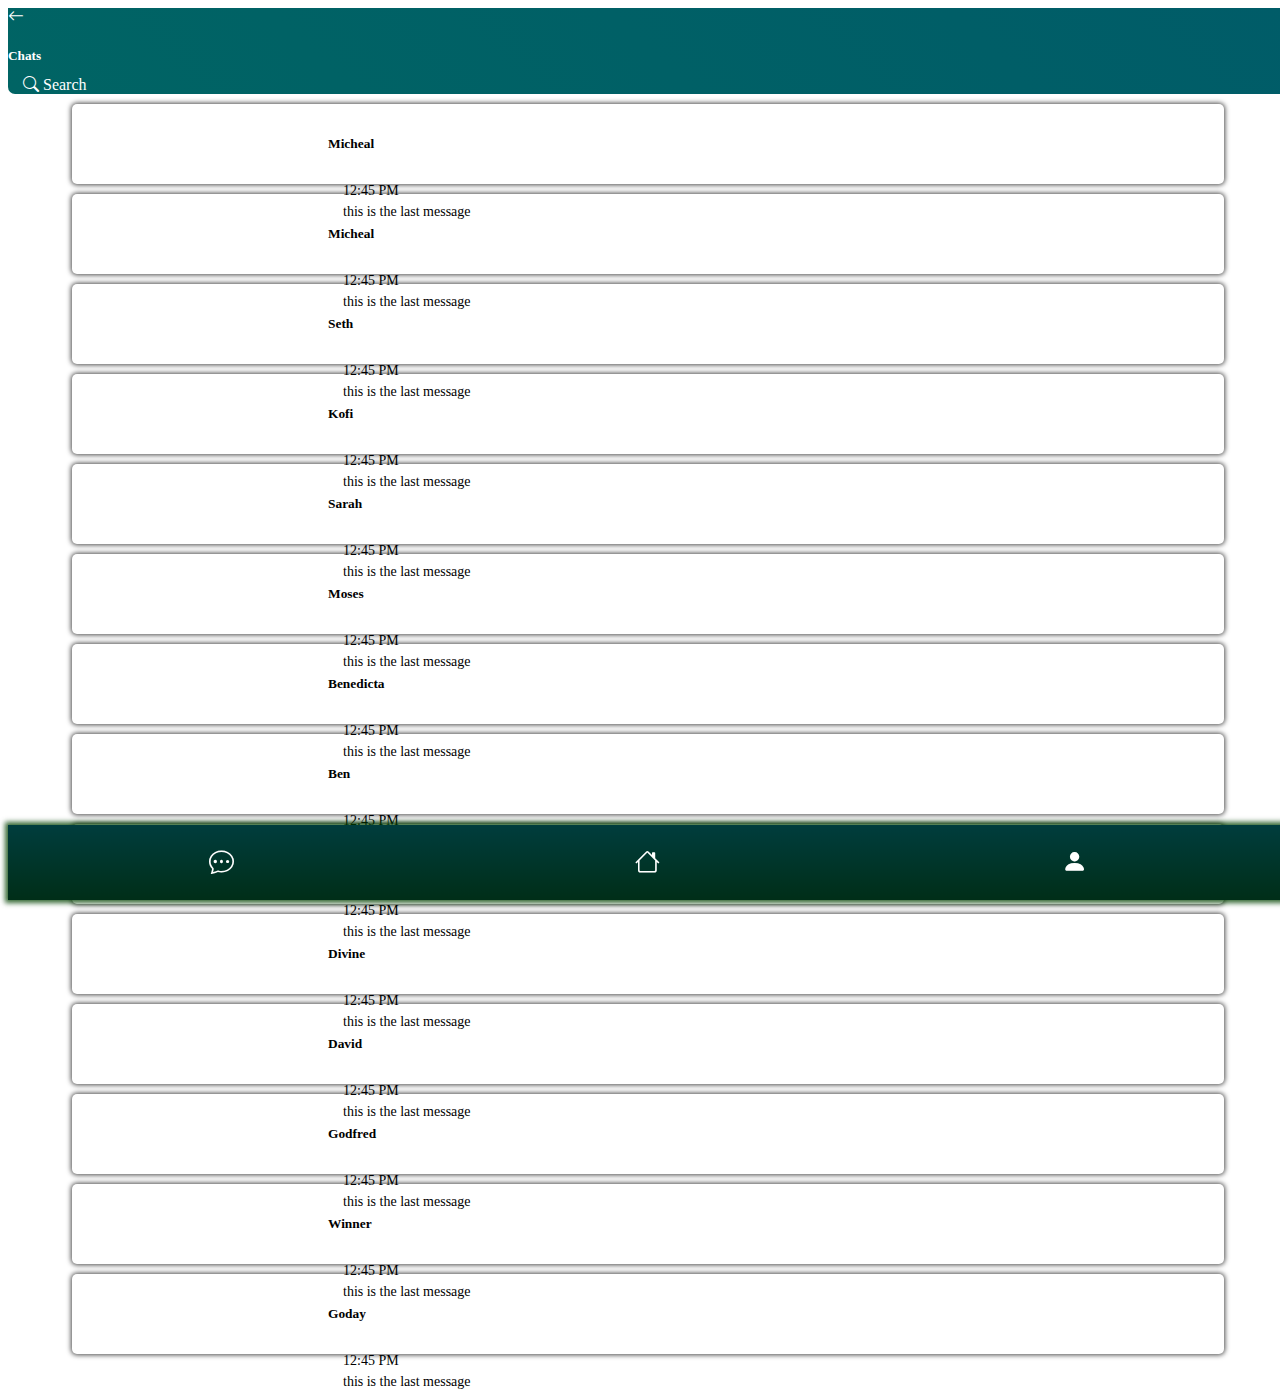
==== messages.html @ 7d16557c "final commit" ====
<!DOCTYPE html>
<html lang="en">
<head>
    <meta charset="UTF-8">
    <meta http-equiv="X-UA-Compatible" content="IE=edge">
    <meta name="viewport" content="width=device-width, initial-scale=1.0">
    <title>Document</title>
    <link rel="stylesheet" href="css/messages.css">
    <link rel="stylesheet" href="https://cdn.jsdelivr.net/npm/bootstrap-icons@1.5.0/font/bootstrap-icons.css">
    <link rel="stylesheet" href="css/topbar.css">
    <link rel="stylesheet" href="css/bottomNavigation.css">
    <link rel="stylesheet" href="css/universalBackgrouund.css">


 </head>
<body>

    <div class="container">
        <div class="messageNavigation generalTopBar">
            <div class="topBar">
                <div class="appName " onclick="location.href='homepage.php'">
                    <i class="bi bi-arrow-left"></i>


                 </div>
                 <!--  
                <div class="markAsSold" onclick="toggle_items('.menu')"> 
                    <i class="bi bi-three-dots-vertical"></i></div>
                <div class="menu"></div>

                -->

            </div>
            <div class="chatLable">
                <h5>Chats</h5>
            </div>
            <div class="bottom" >
                <div class="search" onclick="toggle_items('.searchInput')">
                    <i class="bi bi-search"></i>  Search              </div>
            </div>

        </div>

        <div class="searchInput">
            <input type="text" placeholder="Search">
        </div>

        <div class="chatContainer bg">
            <div class="chats">
                <div class="chat">
                    <div class="left">
                        <div class="profilePic">

                        </div>
                    </div>

                    <div class="right">
                        <div class="sender">
                            <div class="sName">
                                <h6>Micheal</h6>
                            </div>
                            <div class="time">
                                <p>12:45 PM</p>
                            </div>
                        </div>

                        <div class="lastMessage">
                            <p>this is the last message</p>
                        </div>
                    </div>
                 </div>
                 
                 <div class="chat">
                    <div class="left">
                        <div class="profilePic">

                        </div>
                    </div>

                    <div class="right">
                        <div class="sender">
                            <div class="sName">
                                <h6>Micheal</h6>
                            </div>
                            <div class="time">
                                <p>12:45 PM</p>
                            </div>
                        </div>

                        <div class="lastMessage">
                            <p>this is the last message</p>
                        </div>
                    </div>
                 </div>
                 <div class="chat">
                    <div class="left">
                        <div class="profilePic">

                        </div>
                    </div>

                    <div class="right">
                        <div class="sender">
                            <div class="sName">
                                <h6>Seth</h6>
                            </div>
                            <div class="time">
                                <p>12:45 PM</p>
                            </div>
                        </div>

                        <div class="lastMessage">
                            <p>this is the last message</p>
                        </div>
                    </div>
                 </div>  

                 <div class="chat">
                    <div class="left">
                        <div class="profilePic">

                        </div>
                    </div>

                    <div class="right">
                        <div class="sender">
                            <div class="sName">
                                <h6>Kofi</h6>
                            </div>
                            <div class="time">
                                <p>12:45 PM</p>
                            </div>
                        </div>

                        <div class="lastMessage">
                            <p>this is the last message</p>
                        </div>
                    </div>
                 </div> 
                 <div class="chat">
                    <div class="left">
                        <div class="profilePic">

                        </div>
                    </div>

                    <div class="right">
                        <div class="sender">
                            <div class="sName">
                                <h6>Sarah</h6>
                            </div>
                            <div class="time">
                                <p>12:45 PM</p>
                            </div>
                        </div>

                        <div class="lastMessage">
                            <p>this is the last message</p>
                        </div>
                    </div>
                 </div>
                 <div class="chat">
                    <div class="left">
                        <div class="profilePic">

                        </div>
                    </div>

                    <div class="right">
                        <div class="sender">
                            <div class="sName">
                                <h6>Moses</h6>
                            </div>
                            <div class="time">
                                <p>12:45 PM</p>
                            </div>
                        </div>

                        <div class="lastMessage">
                            <p>this is the last message</p>
                        </div>
                    </div>
                 </div>
                 <div class="chat">
                    <div class="left">
                        <div class="profilePic">

                        </div>
                    </div>

                    <div class="right">
                        <div class="sender">
                            <div class="sName">
                                <h6>Benedicta</h6>
                            </div>
                            <div class="time">
                                <p>12:45 PM</p>
                            </div>
                        </div>

                        <div class="lastMessage">
                            <p>this is the last message</p>
                        </div>
                    </div>
                 </div>
                 <div class="chat">
                    <div class="left">
                        <div class="profilePic">

                        </div>
                    </div>

                    <div class="right">
                        <div class="sender">
                            <div class="sName">
                                <h6>Ben</h6>
                            </div>
                            <div class="time">
                                <p>12:45 PM</p>
                            </div>
                        </div>

                        <div class="lastMessage">
                            <p>this is the last message</p>
                        </div>
                    </div>
                 </div>  
                 <div class="chat">
                    <div class="left">
                        <div class="profilePic">

                        </div>
                    </div>

                    <div class="right">
                        <div class="sender">
                            <div class="sName">
                                <h6>Gifty</h6>
                            </div>
                            <div class="time">
                                <p>12:45 PM</p>
                            </div>
                        </div>

                        <div class="lastMessage">
                            <p>this is the last message</p>
                        </div>
                    </div>
                 </div>
                 <div class="chat">
                    <div class="left">
                        <div class="profilePic">

                        </div>
                    </div>

                    <div class="right">
                        <div class="sender">
                            <div class="sName">
                                <h6>Divine</h6>
                            </div>
                            <div class="time">
                                <p>12:45 PM</p>
                            </div>
                        </div>

                        <div class="lastMessage">
                            <p>this is the last message</p>
                        </div>
                    </div>
                 </div>

                 <div class="chat">
                    <div class="left">
                        <div class="profilePic">

                        </div>
                    </div>

                    <div class="right">
                        <div class="sender">
                            <div class="sName">
                                <h6>David</h6>
                            </div>
                            <div class="time">
                                <p>12:45 PM</p>
                            </div>
                        </div>

                        <div class="lastMessage">
                            <p>this is the last message</p>
                        </div>
                    </div>
                 </div>
                 <div class="chat">
                    <div class="left">
                        <div class="profilePic">

                        </div>
                    </div>

                    <div class="right">
                        <div class="sender">
                            <div class="sName">
                                <h6>Godfred</h6>
                            </div>
                            <div class="time">
                                <p>12:45 PM</p>
                            </div>
                        </div>

                        <div class="lastMessage">
                            <p>this is the last message</p>
                        </div>
                    </div>
                 </div>

                 <div class="chat">
                    <div class="left">
                        <div class="profilePic">

                        </div>
                    </div>

                    <div class="right">
                        <div class="sender">
                            <div class="sName">
                                <h6>Winner</h6>
                            </div>
                            <div class="time">
                                <p>12:45 PM</p>
                            </div>
                        </div>

                        <div class="lastMessage">
                            <p>this is the last message</p>
                        </div>
                    </div>
                 </div>
                 <div class="chat">
                    <div class="left">
                        <div class="profilePic">

                        </div>
                    </div>

                    <div class="right">
                        <div class="sender">
                            <div class="sName">
                                <h6>Goday</h6>
                            </div>
                            <div class="time">
                                <p>12:45 PM</p>
                            </div>
                        </div>

                        <div class="lastMessage">
                            <p>this is the last message</p>
                        </div>
                    </div>
                 </div>
                 </div>  
              

                 
            </div>
 
        </div>


        <div class="bottomNavigation">
          
            <div class="nIcon" onclick="location.href='messages.html'">
                <i class="bi bi-chat-dots"></i>
            </div>
            <div class="nIcon" onclick="location.href='homepage.php'">
                <i class="bi bi-house"></i>
            </div>
  
            <div class="nIcon" onclick="location.href='account.html'">
                <i class="bi bi-person-fill"></i>
            </div>
        

    </div>

    <script>
    function toggle_items(item_name){
        element = document.querySelector(item_name);
        element.classList.toggle("active")
    }

    </script>



    
</body>
</html>
---- css/messages.css ----
.search{
     margin-left: 15px;
     margin-top: -10px;
     cursor: pointer;

  }
  body{
      width: 100vw;
      overflow-x: hidden;
  }
 .search h6{
     font-size: 18px;
      font-weight: 200;
     color: rgb(255, 255, 255);
     background: linear-gradient(90deg,rgba(0, 0, 0, 0.205), transparent);
     width: 50%;
     padding: 3px;
     padding-left: 16px;
 }


 .searchInput{
    height: 0px;
    display: flex;
   align-items: center;
   overflow: hidden;
   transition: .3s ease;
   cursor: pointer;
}


 .searchInput.active{
     height: 60px;
     box-shadow: 4px 0px 3px 3px rgba(10, 83, 0, 0.205);
     background: rgb(255, 255, 255);
     display: flex;
     align-items: center;
     overflow: hidden;
 }

 .searchInput input{
     outline: none;
     margin-left: 10px;
     border: none;
 }

 .content{
    border: 1px solid red;
    height: calc(100% - 150px);
    width: 100%;
    overflow-y: auto;
 }
.chat{
     height: 80px;
    width: 90%;
    margin-left: 5%;
    margin-top: 10px;
    display: grid;
    grid-template-columns: 2fr 7fr;
    position: relative;
    border-radius: 5px;
    box-shadow: 0 0 5px 1px rgba(0, 0, 0, 0.712);
}

.item_image{
    height: 65px;
    width: 65px;
    margin-top: 5px;
    border-radius: 50%;
    overflow: hidden;
}

.item_image img{
    height: 100%;
    width: 100%;
}
.right{
     font-size: 20px;
    height: 100%;
 }
 .right h5{
    margin: 5px;
    margin-left: 15px;

    font-weight: 400;
 }

 .right p{
    font-size: 14px;
    font-weight: 300;
    margin: 5px;
    margin-left: 15px;
 }

 .details{
    position: absolute;
    width: 100%;
    height: 0px;
    background: rgba(0, 0, 0, 0.548);
    bottom: 0;
    transition: .5s ease;
 }

 .chat.active .details{
    height: 150px;


 }

 
 .message i{
    margin-right: 7px;
  }
---- css/topbar.css ----
.generalTopBar{
    background: linear-gradient(45deg, rgb(0, 100, 100), rgb(0, 92, 104)) ;
    border-bottom-left-radius: 7px;
    border-bottom-right-radius: 7px;
    color: white;

     
}
---- css/bottomNavigation.css ----
.bottomNavigation{
    height: 75px;
    width: 100%;
    background: black;
    background: linear-gradient( rgb(0, 61, 61), rgb(0, 46, 24));
    position: fixed;
    bottom: 0;
    box-shadow: 0 0 5px 3px rgba(2, 66, 0, 0.801);
    display: grid;
    grid-template-columns: 1fr 1fr 1fr;
 }

 .nIcon{
      display: flex;
     align-items: center;
     justify-content: center;
     font-size: 25px;
     color: white;
  }


 .nIcon i.active{
   }
---- css/universalBackgrouund.css ----
.bg{
    background: white;
    color: rgb(0, 0, 0);
}

.white{
    background: white;
    color: rgb(0, 32, 15);
}

.darkItem{
    background: linear-gradient( rgb(0, 61, 61), rgb(0, 46, 24));
    color: white;

}

.darkColor{
     color: rgb(0, 46, 24);
}
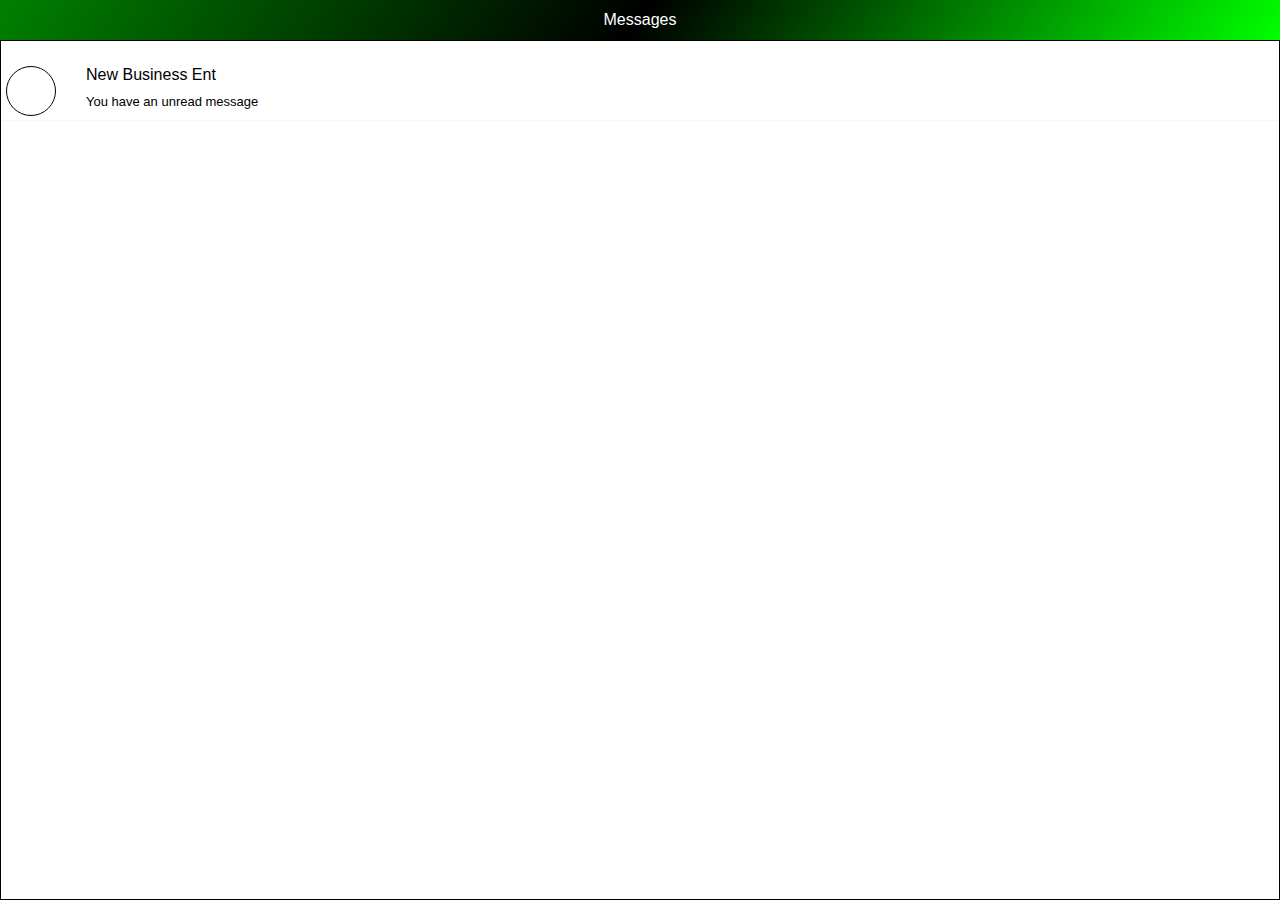
==== commit 79a625c3: "still finishing up" ====
--- a/messages.html
+++ b/messages.html
@@ -6,394 +6,27 @@
     <meta name="viewport" content="width=device-width, initial-scale=1.0">
     <title>Document</title>
     <link rel="stylesheet" href="css/messages.css">
-    <link rel="stylesheet" href="https://cdn.jsdelivr.net/npm/bootstrap-icons@1.5.0/font/bootstrap-icons.css">
-    <link rel="stylesheet" href="css/topbar.css">
-    <link rel="stylesheet" href="css/bottomNavigation.css">
-    <link rel="stylesheet" href="css/universalBackgrouund.css">
-
-
- </head>
+</head>
 <body>
-
     <div class="container">
-        <div class="messageNavigation generalTopBar">
-            <div class="topBar">
-                <div class="appName " onclick="location.href='homepage.php'">
-                    <i class="bi bi-arrow-left"></i>
-
-
-                 </div>
-                 <!--  
-                <div class="markAsSold" onclick="toggle_items('.menu')"> 
-                    <i class="bi bi-three-dots-vertical"></i></div>
-                <div class="menu"></div>
-
-                -->
-
-            </div>
-            <div class="chatLable">
-                <h5>Chats</h5>
-            </div>
-            <div class="bottom" >
-                <div class="search" onclick="toggle_items('.searchInput')">
-                    <i class="bi bi-search"></i>  Search              </div>
-            </div>
+        <div class="top_bar">
+             <span>Messages</span>
 
         </div>
 
-        <div class="searchInput">
-            <input type="text" placeholder="Search">
+        <div class="chats">
+            <div class="chat">
+                <div class="pic">
+
+                </div>
+                <div class="info">
+                    <h5>New Business Ent</h5>
+                    <h6>You have an unread message</h6>
+                </div>
+            </div>
         </div>
-
-        <div class="chatContainer bg">
-            <div class="chats">
-                <div class="chat">
-                    <div class="left">
-                        <div class="profilePic">
-
-                        </div>
-                    </div>
-
-                    <div class="right">
-                        <div class="sender">
-                            <div class="sName">
-                                <h6>Micheal</h6>
-                            </div>
-                            <div class="time">
-                                <p>12:45 PM</p>
-                            </div>
-                        </div>
-
-                        <div class="lastMessage">
-                            <p>this is the last message</p>
-                        </div>
-                    </div>
-                 </div>
-                 
-                 <div class="chat">
-                    <div class="left">
-                        <div class="profilePic">
-
-                        </div>
-                    </div>
-
-                    <div class="right">
-                        <div class="sender">
-                            <div class="sName">
-                                <h6>Micheal</h6>
-                            </div>
-                            <div class="time">
-                                <p>12:45 PM</p>
-                            </div>
-                        </div>
-
-                        <div class="lastMessage">
-                            <p>this is the last message</p>
-                        </div>
-                    </div>
-                 </div>
-                 <div class="chat">
-                    <div class="left">
-                        <div class="profilePic">
-
-                        </div>
-                    </div>
-
-                    <div class="right">
-                        <div class="sender">
-                            <div class="sName">
-                                <h6>Seth</h6>
-                            </div>
-                            <div class="time">
-                                <p>12:45 PM</p>
-                            </div>
-                        </div>
-
-                        <div class="lastMessage">
-                            <p>this is the last message</p>
-                        </div>
-                    </div>
-                 </div>  
-
-                 <div class="chat">
-                    <div class="left">
-                        <div class="profilePic">
-
-                        </div>
-                    </div>
-
-                    <div class="right">
-                        <div class="sender">
-                            <div class="sName">
-                                <h6>Kofi</h6>
-                            </div>
-                            <div class="time">
-                                <p>12:45 PM</p>
-                            </div>
-                        </div>
-
-                        <div class="lastMessage">
-                            <p>this is the last message</p>
-                        </div>
-                    </div>
-                 </div> 
-                 <div class="chat">
-                    <div class="left">
-                        <div class="profilePic">
-
-                        </div>
-                    </div>
-
-                    <div class="right">
-                        <div class="sender">
-                            <div class="sName">
-                                <h6>Sarah</h6>
-                            </div>
-                            <div class="time">
-                                <p>12:45 PM</p>
-                            </div>
-                        </div>
-
-                        <div class="lastMessage">
-                            <p>this is the last message</p>
-                        </div>
-                    </div>
-                 </div>
-                 <div class="chat">
-                    <div class="left">
-                        <div class="profilePic">
-
-                        </div>
-                    </div>
-
-                    <div class="right">
-                        <div class="sender">
-                            <div class="sName">
-                                <h6>Moses</h6>
-                            </div>
-                            <div class="time">
-                                <p>12:45 PM</p>
-                            </div>
-                        </div>
-
-                        <div class="lastMessage">
-                            <p>this is the last message</p>
-                        </div>
-                    </div>
-                 </div>
-                 <div class="chat">
-                    <div class="left">
-                        <div class="profilePic">
-
-                        </div>
-                    </div>
-
-                    <div class="right">
-                        <div class="sender">
-                            <div class="sName">
-                                <h6>Benedicta</h6>
-                            </div>
-                            <div class="time">
-                                <p>12:45 PM</p>
-                            </div>
-                        </div>
-
-                        <div class="lastMessage">
-                            <p>this is the last message</p>
-                        </div>
-                    </div>
-                 </div>
-                 <div class="chat">
-                    <div class="left">
-                        <div class="profilePic">
-
-                        </div>
-                    </div>
-
-                    <div class="right">
-                        <div class="sender">
-                            <div class="sName">
-                                <h6>Ben</h6>
-                            </div>
-                            <div class="time">
-                                <p>12:45 PM</p>
-                            </div>
-                        </div>
-
-                        <div class="lastMessage">
-                            <p>this is the last message</p>
-                        </div>
-                    </div>
-                 </div>  
-                 <div class="chat">
-                    <div class="left">
-                        <div class="profilePic">
-
-                        </div>
-                    </div>
-
-                    <div class="right">
-                        <div class="sender">
-                            <div class="sName">
-                                <h6>Gifty</h6>
-                            </div>
-                            <div class="time">
-                                <p>12:45 PM</p>
-                            </div>
-                        </div>
-
-                        <div class="lastMessage">
-                            <p>this is the last message</p>
-                        </div>
-                    </div>
-                 </div>
-                 <div class="chat">
-                    <div class="left">
-                        <div class="profilePic">
-
-                        </div>
-                    </div>
-
-                    <div class="right">
-                        <div class="sender">
-                            <div class="sName">
-                                <h6>Divine</h6>
-                            </div>
-                            <div class="time">
-                                <p>12:45 PM</p>
-                            </div>
-                        </div>
-
-                        <div class="lastMessage">
-                            <p>this is the last message</p>
-                        </div>
-                    </div>
-                 </div>
-
-                 <div class="chat">
-                    <div class="left">
-                        <div class="profilePic">
-
-                        </div>
-                    </div>
-
-                    <div class="right">
-                        <div class="sender">
-                            <div class="sName">
-                                <h6>David</h6>
-                            </div>
-                            <div class="time">
-                                <p>12:45 PM</p>
-                            </div>
-                        </div>
-
-                        <div class="lastMessage">
-                            <p>this is the last message</p>
-                        </div>
-                    </div>
-                 </div>
-                 <div class="chat">
-                    <div class="left">
-                        <div class="profilePic">
-
-                        </div>
-                    </div>
-
-                    <div class="right">
-                        <div class="sender">
-                            <div class="sName">
-                                <h6>Godfred</h6>
-                            </div>
-                            <div class="time">
-                                <p>12:45 PM</p>
-                            </div>
-                        </div>
-
-                        <div class="lastMessage">
-                            <p>this is the last message</p>
-                        </div>
-                    </div>
-                 </div>
-
-                 <div class="chat">
-                    <div class="left">
-                        <div class="profilePic">
-
-                        </div>
-                    </div>
-
-                    <div class="right">
-                        <div class="sender">
-                            <div class="sName">
-                                <h6>Winner</h6>
-                            </div>
-                            <div class="time">
-                                <p>12:45 PM</p>
-                            </div>
-                        </div>
-
-                        <div class="lastMessage">
-                            <p>this is the last message</p>
-                        </div>
-                    </div>
-                 </div>
-                 <div class="chat">
-                    <div class="left">
-                        <div class="profilePic">
-
-                        </div>
-                    </div>
-
-                    <div class="right">
-                        <div class="sender">
-                            <div class="sName">
-                                <h6>Goday</h6>
-                            </div>
-                            <div class="time">
-                                <p>12:45 PM</p>
-                            </div>
-                        </div>
-
-                        <div class="lastMessage">
-                            <p>this is the last message</p>
-                        </div>
-                    </div>
-                 </div>
-                 </div>  
-              
-
-                 
-            </div>
- 
-        </div>
-
-
-        <div class="bottomNavigation">
-          
-            <div class="nIcon" onclick="location.href='messages.html'">
-                <i class="bi bi-chat-dots"></i>
-            </div>
-            <div class="nIcon" onclick="location.href='homepage.php'">
-                <i class="bi bi-house"></i>
-            </div>
-  
-            <div class="nIcon" onclick="location.href='account.html'">
-                <i class="bi bi-person-fill"></i>
-            </div>
-        
-
+       
     </div>
-
-    <script>
-    function toggle_items(item_name){
-        element = document.querySelector(item_name);
-        element.classList.toggle("active")
-    }
-
-    </script>
-
-
-
     
 </body>
 </html>--- a/css/messages.css
+++ b/css/messages.css
@@ -1,114 +1,62 @@
- 
- .search{
-     margin-left: 15px;
-     margin-top: -10px;
-     cursor: pointer;
-
-  }
-  body{
-      width: 100vw;
-      overflow-x: hidden;
-  }
- .search h6{
-     font-size: 18px;
-      font-weight: 200;
-     color: rgb(255, 255, 255);
-     background: linear-gradient(90deg,rgba(0, 0, 0, 0.205), transparent);
-     width: 50%;
-     padding: 3px;
-     padding-left: 16px;
+*{
+   margin: 0;
+   padding: 0;
+   box-sizing: border-box;
+   font-family: sans-serif;
  }
 
-
- .searchInput{
-    height: 0px;
-    display: flex;
-   align-items: center;
+.container{
+   height: 100vh;
+   width: 100vw;
    overflow: hidden;
-   transition: .3s ease;
-   cursor: pointer;
 }
 
-
- .searchInput.active{
-     height: 60px;
-     box-shadow: 4px 0px 3px 3px rgba(10, 83, 0, 0.205);
-     background: rgb(255, 255, 255);
-     display: flex;
-     align-items: center;
-     overflow: hidden;
- }
-
- .searchInput input{
-     outline: none;
-     margin-left: 10px;
-     border: none;
- }
-
- .content{
-    border: 1px solid red;
-    height: calc(100% - 150px);
-    width: 100%;
-    overflow-y: auto;
- }
-.chat{
-     height: 80px;
-    width: 90%;
-    margin-left: 5%;
-    margin-top: 10px;
-    display: grid;
-    grid-template-columns: 2fr 7fr;
-    position: relative;
-    border-radius: 5px;
-    box-shadow: 0 0 5px 1px rgba(0, 0, 0, 0.712);
+.top_bar{
+   width: 100%;
+   display: flex;
+   justify-content: center;
+   align-items: center;
+   background: linear-gradient(124deg,green, black, lime);
+   color: white;
+   height: 40px;
+   position: fixed;
+   left: 0;
+   top: 0;
 }
 
-.item_image{
-    height: 65px;
-    width: 65px;
-    margin-top: 5px;
-    border-radius: 50%;
-    overflow: hidden;
+.chats{
+   width: 100%;
+   border: 1px solid black;
+   height: calc(100vh - 40px);
+   margin-top: 40px;
+   overflow-y: auto;
 }
 
-.item_image img{
-    height: 100%;
-    width: 100%;
+.chat{
+   height: 60px;
+   width: 100%;
+   display: flex;
+   padding: 5px;
+    margin-top: 20px;
+     border-bottom: 1px solid rgba(231, 231, 231, 0.289);
+   
 }
-.right{
-     font-size: 20px;
-    height: 100%;
- }
- .right h5{
-    margin: 5px;
-    margin-left: 15px;
 
-    font-weight: 400;
- }
+.pic{
+   height: 50px;
+   width: 50px;
+   border: 1px solid;
+   border-radius: 50%;
+   margin-right: 30px;
+}
 
- .right p{
-    font-size: 14px;
-    font-weight: 300;
-    margin: 5px;
-    margin-left: 15px;
- }
+.chat h5{
+   font-size: 16px;
+   font-weight: 400;
+}
 
- .details{
-    position: absolute;
-    width: 100%;
-    height: 0px;
-    background: rgba(0, 0, 0, 0.548);
-    bottom: 0;
-    transition: .5s ease;
- }
-
- .chat.active .details{
-    height: 150px;
-
-
- }
-
- 
- .message i{
-    margin-right: 7px;
-  }+.chat h6{
+   font-weight: 300;
+   font-size: 13px;
+   margin-top: 10px;
+}